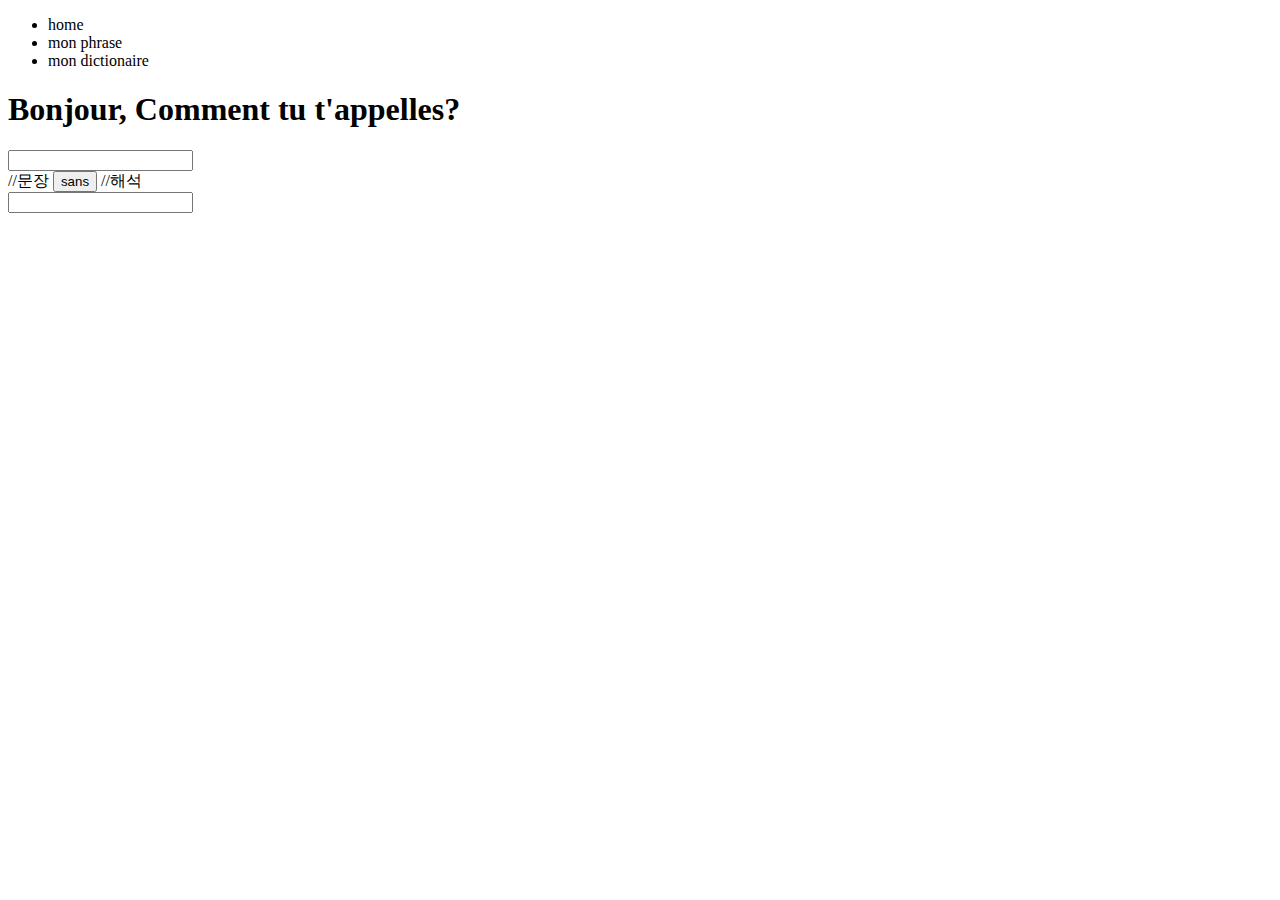
==== index.html @ 7cb58895 "Add files via upload" ====
<!DOCTYPE html>
<html lang="en">

<head>
    <meta charset="UTF-8">
    <meta http-equiv="X-UA-Compatible" content="IE=edge">
    <meta name="viewport" content="width=device-width, initial-scale=1.0">
    <title>monfrancais</title>
</head>

<body>
    <header>
        <nav>
            <ul>
                <li>home</li>
                <li>mon phrase</li>
                <li>mon dictionaire</li>
            </ul>
        </nav>
    </header>
    <main>
        <h1>Bonjour, Comment tu t'appelles?</h1>
        <form id="login-form">
            <input type="text">
        </form>
        <div>
            <span></span>//문장
            <button>sans</button>
            <span></span>//해석
        </div>
        <form id="vaca-form">
            <input id="voca"
        </form>
        <div>
            <ul id="vaca-list"></ul>
        </div>

    </main>
    <footer>

    </footer>
</body>

</html>
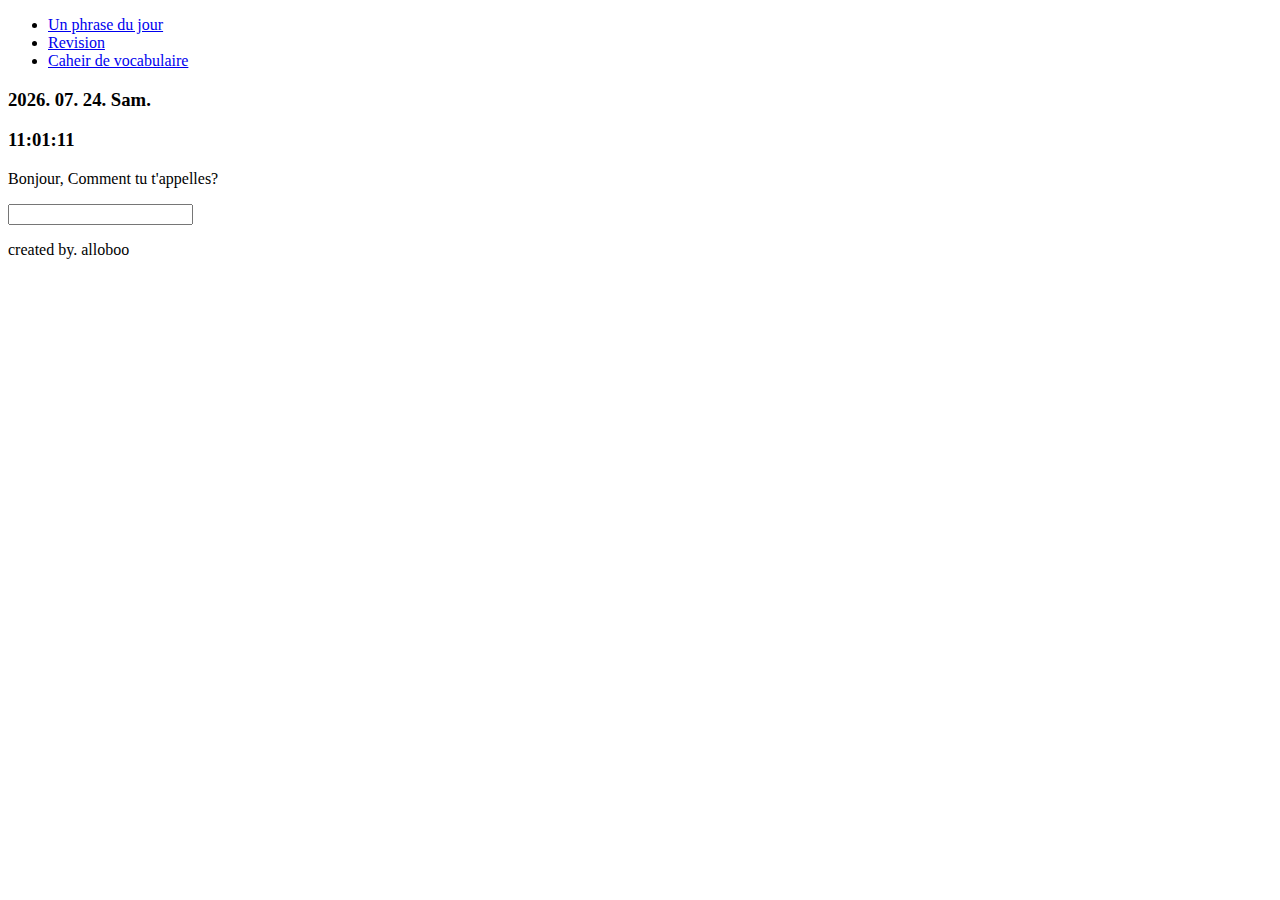
==== commit 79c00c41: "." ====
--- a/index.html
+++ b/index.html
@@ -1,44 +1,57 @@
-<!DOCTYPE html>
-<html lang="en">
-
-<head>
-    <meta charset="UTF-8">
-    <meta http-equiv="X-UA-Compatible" content="IE=edge">
-    <meta name="viewport" content="width=device-width, initial-scale=1.0">
-    <title>monfrancais</title>
-</head>
-
-<body>
-    <header>
-        <nav>
-            <ul>
-                <li>home</li>
-                <li>mon phrase</li>
-                <li>mon dictionaire</li>
-            </ul>
-        </nav>
-    </header>
-    <main>
-        <h1>Bonjour, Comment tu t'appelles?</h1>
-        <form id="login-form">
-            <input type="text">
-        </form>
-        <div>
-            <span></span>//문장
-            <button>sans</button>
-            <span></span>//해석
-        </div>
-        <form id="vaca-form">
-            <input id="voca"
-        </form>
-        <div>
-            <ul id="vaca-list"></ul>
-        </div>
-
-    </main>
-    <footer>
-
-    </footer>
-</body>
-
+<!DOCTYPE html>
+<html lang="en">
+
+<head>
+    <meta charset="UTF-8">
+    <meta http-equiv="X-UA-Compatible" content="IE=edge">
+    <meta name="viewport" content="width=device-width, initial-scale=1.0">
+    <link rel="stylesheet" href="css/style.css">
+    <title>monfrancais</title>
+</head>
+
+<body>
+    <header>
+        <nav>
+            <ul>
+                <li><a href="index.html">Un phrase du jour</a></li>
+                <li><a href="sentence.html">Revision</a></li>
+                <li><a href="voca.html">Caheir de vocabulaire</a></li>
+            </ul>
+        </nav>
+        <div class="box">
+            <h3 id="date">0000.00.00</h3>
+            <h3 id="clock">00:00:00</h3>
+        </div>
+    </header>
+    <main>
+        <div>
+            <form id="login-form">
+                <p>Bonjour, Comment tu t'appelles?</p>
+                <input maxlength="15" type="text" required>
+            </form>
+        </div>
+        <div id="main-page" class="hidden">
+            <h2 id="greeting"></h2>
+            <h1 id="tap-name1">un phrase du jour</h1>
+            <div id="sentence">
+                <span>d</span>
+                <button id="mean-btn">sans</button>
+                <span class="hidden">d</span>
+            </div>
+            <form id="vaca-form">
+                <input type="text"  placeholder="Noter un mot et le stocker." required>
+            </form>
+        </div>
+    </main>
+    <footer>
+        <p>created by. alloboo</p>
+    </footer>
+    <script src="js/greeting.js"></script>
+    <script src="js/clock.js"></script>
+    <script src="js/date.js">
+    </script>
+    <script src="js/sentence.js"></script>
+    <script src="js/voca.js"></script>
+</body>
+
 </html>--- a/css/style.css
+++ b/css/style.css
@@ -0,0 +1,3 @@
+.hidden {
+    display: none;
+}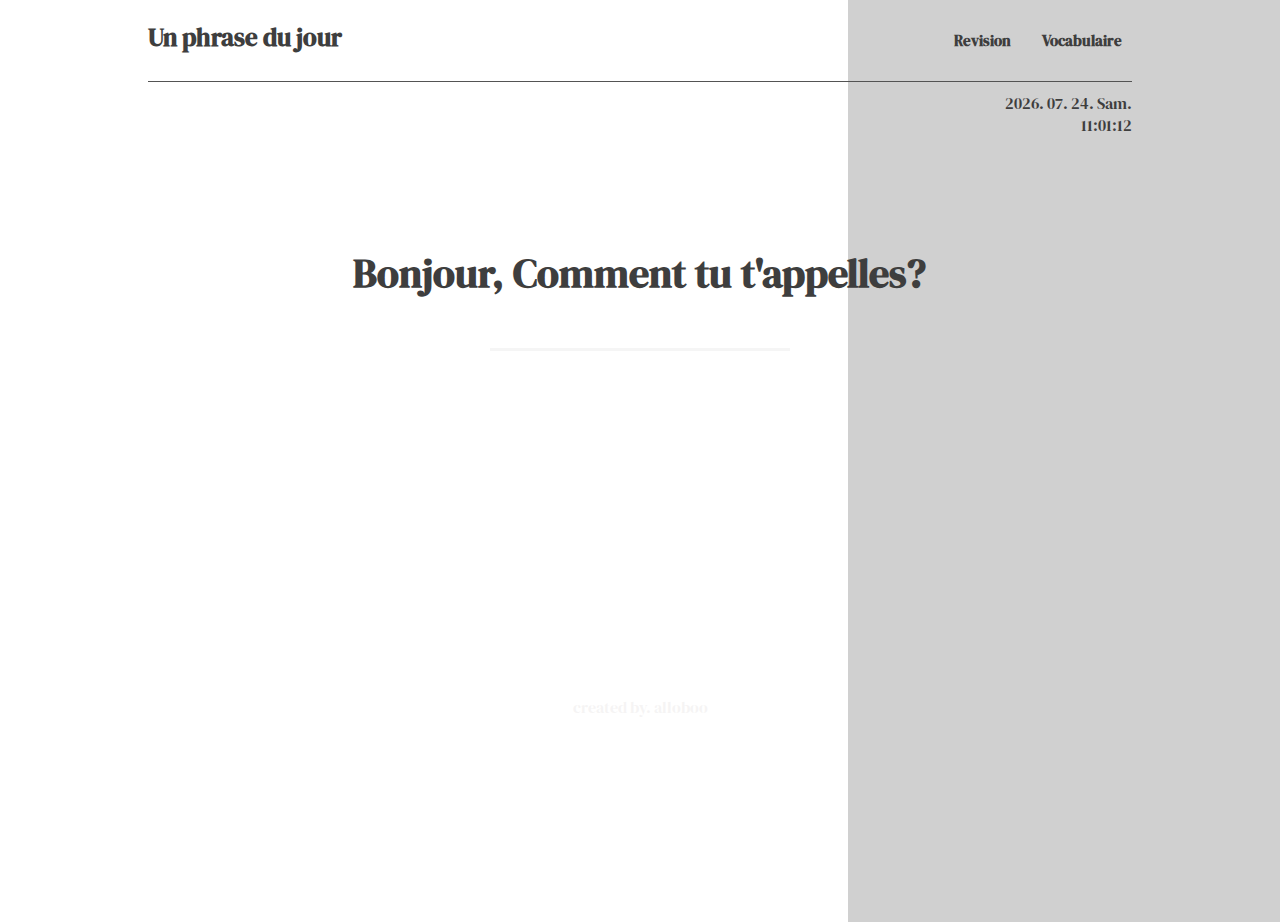
==== commit 43d45172: "Add files via upload" ====
--- a/index.html
+++ b/index.html
@@ -1,57 +1,61 @@
-<!DOCTYPE html>
-<html lang="en">
-
-<head>
-    <meta charset="UTF-8">
-    <meta http-equiv="X-UA-Compatible" content="IE=edge">
-    <meta name="viewport" content="width=device-width, initial-scale=1.0">
-    <link rel="stylesheet" href="css/style.css">
-    <title>monfrancais</title>
-</head>
-
-<body>
-    <header>
-        <nav>
-            <ul>
-                <li><a href="index.html">Un phrase du jour</a></li>
-                <li><a href="sentence.html">Revision</a></li>
-                <li><a href="voca.html">Caheir de vocabulaire</a></li>
-            </ul>
-        </nav>
-        <div class="box">
-            <h3 id="date">0000.00.00</h3>
-            <h3 id="clock">00:00:00</h3>
-        </div>
-    </header>
-    <main>
-        <div>
-            <form id="login-form">
-                <p>Bonjour, Comment tu t'appelles?</p>
-                <input maxlength="15" type="text" required>
-            </form>
-        </div>
-        <div id="main-page" class="hidden">
-            <h2 id="greeting"></h2>
-            <h1 id="tap-name1">un phrase du jour</h1>
-            <div id="sentence">
-                <span>d</span>
-                <button id="mean-btn">sans</button>
-                <span class="hidden">d</span>
-            </div>
-            <form id="vaca-form">
-                <input type="text"  placeholder="Noter un mot et le stocker." required>
-            </form>
-        </div>
-    </main>
-    <footer>
-        <p>created by. alloboo</p>
-    </footer>
-    <script src="js/greeting.js"></script>
-    <script src="js/clock.js"></script>
-    <script src="js/date.js">
-    </script>
-    <script src="js/sentence.js"></script>
-    <script src="js/voca.js"></script>
-</body>
-
+<!DOCTYPE html>
+<html lang="en">
+
+<head>
+    <meta charset="UTF-8">
+    <meta http-equiv="X-UA-Compatible" content="IE=edge">
+    <meta name="viewport" content="width=device-width, initial-scale=1.0">
+    <link rel="stylesheet" href="css/style.css">
+    <link rel="preconnect" href="https://fonts.googleapis.com">
+<link rel="preconnect" href="https://fonts.gstatic.com" crossorigin>
+<link href="https://fonts.googleapis.com/css2?family=DM+Serif+Display&display=swap" rel="stylesheet">
+    <title>monfrancais</title>
+</head>
+
+<body class="container">
+    <header id="intro">
+        <nav>
+            <h1><a href="index.html">Un phrase du jour</a></h1>
+            <ul>
+                <li><a href="sentence.html">Revision</a></li>
+                <li><a href="voca.html">Vocabulaire</a></li>
+            </ul>
+        </nav>
+        <div class="box">
+            <p id="date">0000.00.00</p>
+            <p id="clock">00:00:00</p>
+        </div>
+    </header>
+    <main class="main">
+        <div class="colorBox">컬러박스</div>
+        <div>
+            <form id="login-form">
+                <h2>Bonjour, Comment tu t'appelles?</h2>
+                <input maxlength="15" type="text" required>
+            </form>
+        </div>
+        <div id="main-page" class="hidden">
+            <h3 id="greeting"></h3>
+            <p>Un phrase du jour</p>
+            <div id="sentence">
+                <span></span>
+                <button id="mean-btn">sans</button>
+                <span class="hidden"></span>
+            </div>
+            <form id="vaca-form">
+                <input type="text"  placeholder="Noter un mot et le stocker." required>
+            </form>
+        </div>
+        
+    </main>
+    <footer>
+        <p>created by. alloboo</p>
+    </footer>
+    <script src="js/greeting.js"></script>
+    <script src="js/clock.js"></script>
+    <script src="js/date.js"></script>
+    <script src="js/sentence.js"></script>
+    <script src="js/voca.js"></script>
+</body>
+
 </html>--- a/css/style.css
+++ b/css/style.css
@@ -1,3 +1,212 @@
-.hidden {
-    display: none;
-}+* {
+    margin: 0;
+    padding: 0;
+
+    color: rgb(62, 62, 62);
+
+    font-family: 'DM Serif Display', serif;
+}
+
+.hidden {
+    display: none;
+}
+
+.container {
+    display: grid;
+    grid-template-columns: 3 1fr;
+    grid-gap: 30px;
+    grid-auto-rows: minmax(100px, auto);
+
+    margin: 0 10%;
+    width: 80%;
+}
+
+a {
+    text-decoration: none;
+    color: rgb(62, 62, 62);
+}
+
+ul {
+    list-style: none;
+}
+
+.colorBox {
+    color:rgba(255, 251, 251, 0);
+
+    width: 32%;
+    height: 100%;
+
+    border: solid 1px rgb(208, 208, 208);
+    background-color: rgb(208, 208, 208);
+    padding: 10px 10px 10px 10px;
+
+    position: absolute;
+    
+    top: 0;
+    right: 0;
+    bottom: 0;
+    z-index: -99;
+}
+
+/*header CSS*/
+#intro {
+    display: grid;
+    grid-template-columns: 2 1fr;
+    grid-gap: 20px;
+
+}
+
+nav {
+    padding: 20px 20px 0 20px;
+
+    display: flex;
+    justify-content: space-between;
+}
+
+nav h1 {
+    font-size: 25px;
+}
+
+nav ul {
+    font-size: 15px;
+    text-decoration: none;
+
+    display: flex;
+    
+}
+
+nav ul li {
+    margin: 10px 0;
+    width: 100px;
+    text-align: center;
+
+    font-weight: bold;
+}
+
+.box {
+    margin: 0 20px;
+    padding-top: 10px;
+    text-align: right;
+    
+    font-weight: lighter;
+
+    border-top: solid 1px rgb(83, 83, 83);
+}
+
+/*main CSS*/
+.main {
+    display: flex;
+    justify-content: center;
+
+    width: 80%;
+    min-height: 500px;
+    padding: 0 10%;
+}
+
+#login-form {
+    padding: 80px;
+    text-align: center;
+}
+
+#login-form h2 {
+    font-size: 40px;
+
+    text-align: center;
+}
+
+#login-form input {
+    width: 300px;
+    margin: 20px;
+
+    text-align: center;
+     
+    background: 0;
+    outline: transparent;
+    border: 0;
+    border-bottom: 3px solid whitesmoke;
+
+    font-size: 20px;
+}
+
+#main-page {
+    width: 100%;
+    text-align: center;
+
+    position: relative;
+}
+
+#greeting {
+    font-size: 20px;
+
+    margin-bottom: 60px;
+
+}
+
+#main-page p {
+    position: absolute;
+
+    top: 70px;
+    left: 20px;
+
+    font-size: 20px;
+    font-weight: bold;
+    font-style: italic;
+
+    width: 200px;
+    padding: 5px;
+    background-color: whitesmoke;
+    border: solid 1px gray;
+
+    display: flex;
+    align-items: center;
+    justify-content: center;
+}
+
+
+#sentence {
+    height: auto;
+    padding: 60px 5px;
+
+    display: flex;
+    flex-direction: column;
+
+    background-color: rgb(243, 219, 223);
+}
+
+#sentence span:first-child {
+    font-size: 50px;
+}
+
+#mean-btn {
+    margin: 10px 0;
+
+    width: 100%;
+    align-items: center;
+
+    background: 0;
+    outline: transparent;
+    border: 0;
+}
+
+#vaca-form input {
+    margin: 20px;
+    width: 200px;
+    height: 30px;
+
+    background: 0;
+    outline: transparent;
+    border: 0;
+    border-bottom: solid 1px gray;
+
+    font-size: 15px;
+    text-align: center;
+}
+
+/*footer CSS*/
+footer p {
+    color: rgba(233, 230, 230, 0.44);
+    font-weight: lighter;
+    
+    display: flex;
+    justify-content: center;   
+}
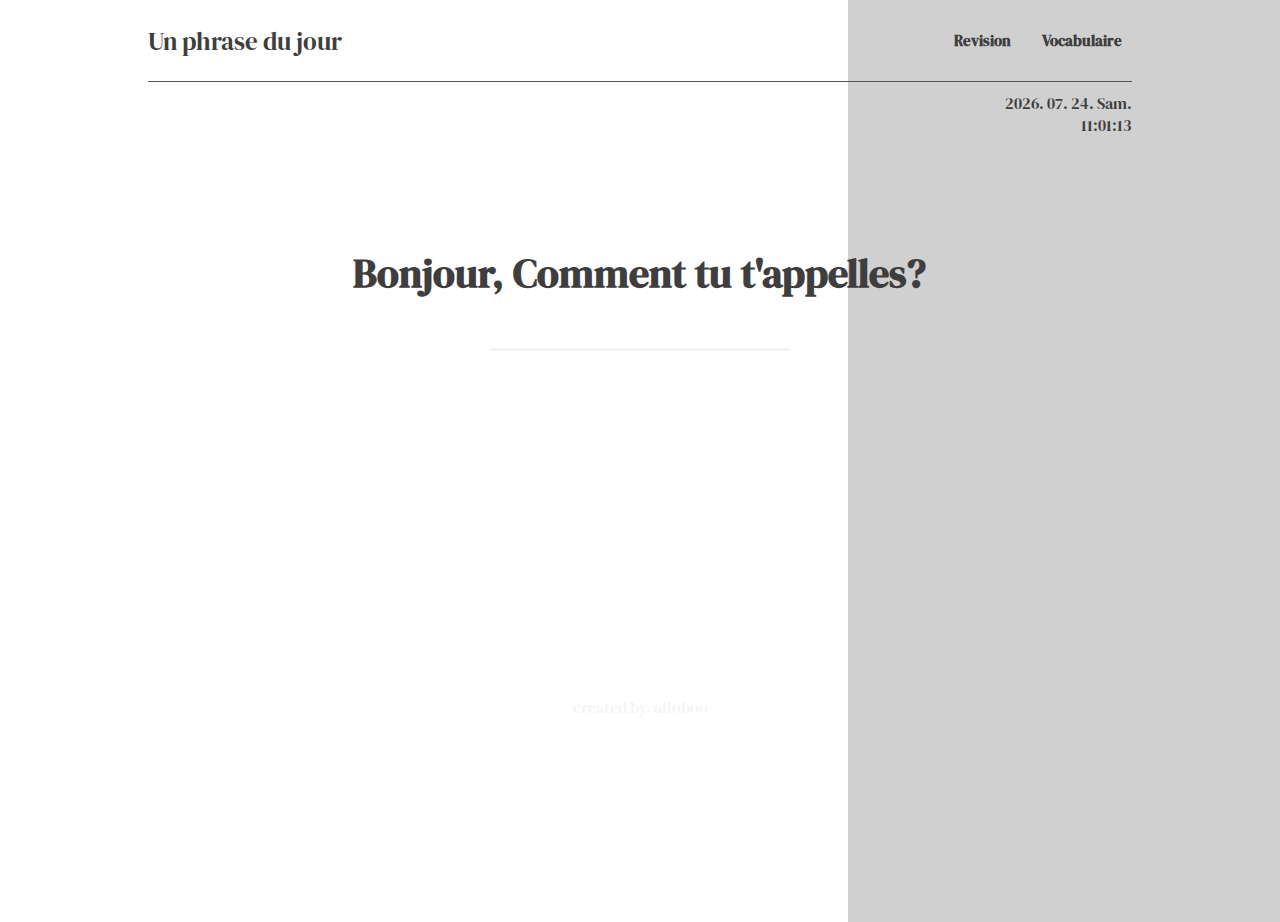
==== commit eb698218: "update" ====
--- a/index.html
+++ b/index.html
@@ -1,61 +1,66 @@
-<!DOCTYPE html>
-<html lang="en">
-
-<head>
-    <meta charset="UTF-8">
-    <meta http-equiv="X-UA-Compatible" content="IE=edge">
-    <meta name="viewport" content="width=device-width, initial-scale=1.0">
-    <link rel="stylesheet" href="css/style.css">
-    <link rel="preconnect" href="https://fonts.googleapis.com">
-<link rel="preconnect" href="https://fonts.gstatic.com" crossorigin>
-<link href="https://fonts.googleapis.com/css2?family=DM+Serif+Display&display=swap" rel="stylesheet">
-    <title>monfrancais</title>
-</head>
-
-<body class="container">
-    <header id="intro">
-        <nav>
-            <h1><a href="index.html">Un phrase du jour</a></h1>
-            <ul>
-                <li><a href="sentence.html">Revision</a></li>
-                <li><a href="voca.html">Vocabulaire</a></li>
-            </ul>
-        </nav>
-        <div class="box">
-            <p id="date">0000.00.00</p>
-            <p id="clock">00:00:00</p>
-        </div>
-    </header>
-    <main class="main">
-        <div class="colorBox">컬러박스</div>
-        <div>
-            <form id="login-form">
-                <h2>Bonjour, Comment tu t'appelles?</h2>
-                <input maxlength="15" type="text" required>
-            </form>
-        </div>
-        <div id="main-page" class="hidden">
-            <h3 id="greeting"></h3>
-            <p>Un phrase du jour</p>
-            <div id="sentence">
-                <span></span>
-                <button id="mean-btn">sans</button>
-                <span class="hidden"></span>
-            </div>
-            <form id="vaca-form">
-                <input type="text"  placeholder="Noter un mot et le stocker." required>
-            </form>
-        </div>
-        
-    </main>
-    <footer>
-        <p>created by. alloboo</p>
-    </footer>
-    <script src="js/greeting.js"></script>
-    <script src="js/clock.js"></script>
-    <script src="js/date.js"></script>
-    <script src="js/sentence.js"></script>
-    <script src="js/voca.js"></script>
-</body>
-
+<!DOCTYPE html>
+<html lang="en">
+
+<head>
+    <meta charset="UTF-8">
+    <meta http-equiv="X-UA-Compatible" content="IE=edge">
+    <meta name="viewport" content="width=device-width, initial-scale=1.0">
+    <link rel="stylesheet" href="css/style.css">
+    <link rel="preconnect" href="https://fonts.googleapis.com">
+<link rel="preconnect" href="https://fonts.gstatic.com" crossorigin>
+<link href="https://fonts.googleapis.com/css2?family=DM+Serif+Display&display=swap" rel="stylesheet">
+    <title>monfrancais</title>
+</head>
+
+<body class="container">
+    <header id="intro">
+        <nav>
+            <button class="mainBtn">Un phrase du jour</button>
+            <div>
+                <button class="showReviewBtn">Revision</button>
+                <button class="showVocaBtn">Vocabulaire</button>
+            </div>
+        </nav>
+        <div class="box">
+            <p id="date">0000.00.00</p>
+            <p id="clock">00:00:00</p>
+        </div>
+    </header>
+    <main class="main">
+        <div class="colorBox">컬러박스</div>
+        <div>
+            <form id="login-form">
+                <h2>Bonjour, Comment tu t'appelles?</h2>
+                <input maxlength="15" type="text" required>
+            </form>
+        </div>
+        <div id="main-page" class="hidden">
+            <h3 id="greeting"></h3>
+            <p>Un phrase du jour</p>
+            <div id="sentence">
+                <span></span>
+                <button id="mean-btn">sans</button>
+                <span class="hidden"></span>
+            </div>
+            <form id="voca-form">
+                <input type="text"  placeholder="Noter un mot et le stocker." required>
+            </form>
+        </div>
+        <div id="review" class="hidden">
+            <ol id="sentence-list"></ol>
+        </div>
+        <div id="voca" class="hidden">
+            <ol id="voca-list"></ol>
+        </div>
+    </main>
+    <footer>
+        <p>created by. alloboo</p>
+    </footer>
+    <script src="js/greeting.js"></script>
+    <script src="js/clock.js"></script>
+    <script src="js/date.js"></script>
+    <script src="js/sentence.js"></script>
+    <script src="js/voca.js"></script>
+</body>
+
 </html>--- a/css/style.css
+++ b/css/style.css
@@ -1,212 +1,251 @@
-* {
-    margin: 0;
-    padding: 0;
-
-    color: rgb(62, 62, 62);
-
-    font-family: 'DM Serif Display', serif;
-}
-
-.hidden {
-    display: none;
-}
-
-.container {
-    display: grid;
-    grid-template-columns: 3 1fr;
-    grid-gap: 30px;
-    grid-auto-rows: minmax(100px, auto);
-
-    margin: 0 10%;
-    width: 80%;
-}
-
-a {
-    text-decoration: none;
-    color: rgb(62, 62, 62);
-}
-
-ul {
-    list-style: none;
-}
-
-.colorBox {
-    color:rgba(255, 251, 251, 0);
-
-    width: 32%;
-    height: 100%;
-
-    border: solid 1px rgb(208, 208, 208);
-    background-color: rgb(208, 208, 208);
-    padding: 10px 10px 10px 10px;
-
-    position: absolute;
-    
-    top: 0;
-    right: 0;
-    bottom: 0;
-    z-index: -99;
-}
-
-/*header CSS*/
-#intro {
-    display: grid;
-    grid-template-columns: 2 1fr;
-    grid-gap: 20px;
-
-}
-
-nav {
-    padding: 20px 20px 0 20px;
-
-    display: flex;
-    justify-content: space-between;
-}
-
-nav h1 {
-    font-size: 25px;
-}
-
-nav ul {
-    font-size: 15px;
-    text-decoration: none;
-
-    display: flex;
-    
-}
-
-nav ul li {
-    margin: 10px 0;
-    width: 100px;
-    text-align: center;
-
-    font-weight: bold;
-}
-
-.box {
-    margin: 0 20px;
-    padding-top: 10px;
-    text-align: right;
-    
-    font-weight: lighter;
-
-    border-top: solid 1px rgb(83, 83, 83);
-}
-
-/*main CSS*/
-.main {
-    display: flex;
-    justify-content: center;
-
-    width: 80%;
-    min-height: 500px;
-    padding: 0 10%;
-}
-
-#login-form {
-    padding: 80px;
-    text-align: center;
-}
-
-#login-form h2 {
-    font-size: 40px;
-
-    text-align: center;
-}
-
-#login-form input {
-    width: 300px;
-    margin: 20px;
-
-    text-align: center;
-     
-    background: 0;
-    outline: transparent;
-    border: 0;
-    border-bottom: 3px solid whitesmoke;
-
-    font-size: 20px;
-}
-
-#main-page {
-    width: 100%;
-    text-align: center;
-
-    position: relative;
-}
-
-#greeting {
-    font-size: 20px;
-
-    margin-bottom: 60px;
-
-}
-
-#main-page p {
-    position: absolute;
-
-    top: 70px;
-    left: 20px;
-
-    font-size: 20px;
-    font-weight: bold;
-    font-style: italic;
-
-    width: 200px;
-    padding: 5px;
-    background-color: whitesmoke;
-    border: solid 1px gray;
-
-    display: flex;
-    align-items: center;
-    justify-content: center;
-}
-
-
-#sentence {
-    height: auto;
-    padding: 60px 5px;
-
-    display: flex;
-    flex-direction: column;
-
-    background-color: rgb(243, 219, 223);
-}
-
-#sentence span:first-child {
-    font-size: 50px;
-}
-
-#mean-btn {
-    margin: 10px 0;
-
-    width: 100%;
-    align-items: center;
-
-    background: 0;
-    outline: transparent;
-    border: 0;
-}
-
-#vaca-form input {
-    margin: 20px;
-    width: 200px;
-    height: 30px;
-
-    background: 0;
-    outline: transparent;
-    border: 0;
-    border-bottom: solid 1px gray;
-
-    font-size: 15px;
-    text-align: center;
-}
-
-/*footer CSS*/
-footer p {
-    color: rgba(233, 230, 230, 0.44);
-    font-weight: lighter;
-    
-    display: flex;
-    justify-content: center;   
-}
+* {
+    margin: 0;
+    padding: 0;
+
+    color: rgb(62, 62, 62);
+
+    font-family: 'DM Serif Display', serif;
+}
+
+.hidden {
+    display: none;
+}
+
+.container {
+    display: grid;
+    grid-template-columns: 3 1fr;
+    grid-gap: 30px;
+    grid-auto-rows: minmax(100px, auto);
+
+    margin: 0 10%;
+    width: 80%;
+    height: auto;
+}
+
+a {
+    text-decoration: none;
+    color: rgb(62, 62, 62);
+}
+
+.colorBox {
+    color:rgba(255, 251, 251, 0);
+
+    width: 32%;
+    height: 100%;
+
+    border: solid 1px rgb(208, 208, 208);
+    background-color: rgb(208, 208, 208);
+    padding: 10px 10px 10px 10px;
+
+    position: absolute;
+    
+    top: 0;
+    right: 0;
+    bottom: 0;
+    z-index: -99;
+}
+
+/*header CSS*/
+#intro {
+    display: grid;
+    grid-template-columns: 2 1fr;
+    grid-gap: 20px;
+
+}
+
+nav {
+    padding: 20px 20px 0 20px;
+
+    display: flex;
+    justify-content: space-between;
+}
+
+nav .mainBtn {
+    font-size: 25px;
+
+    background: 0;
+    outline: transparent;
+    border: 0;
+
+    cursor: pointer; 
+}
+
+nav div {
+    display: flex;
+}
+
+nav div button {
+    margin: 10px 0;
+    width: 100px;
+
+    font-size: 15px;
+    text-align: center;
+
+    font-weight: bold;
+
+    background: 0;
+    outline: transparent;
+    border: 0;
+
+    cursor: pointer; 
+}
+
+.box {
+    margin: 0 20px;
+    padding-top: 10px;
+    text-align: right;
+    
+    font-weight: lighter;
+
+    border-top: solid 1px rgb(83, 83, 83);
+}
+
+/*main CSS*/
+.main {
+    display: flex;
+    justify-content: center;
+
+    width: 80%;
+    min-height: 500px;
+    padding: 0 10%;
+}
+
+#login-form {
+    padding: 80px;
+    text-align: center;
+}
+
+#login-form h2 {
+    font-size: 40px;
+
+    text-align: center;
+}
+
+#login-form input {
+    width: 300px;
+    margin: 20px;
+
+    text-align: center;
+     
+    background: 0;
+    outline: transparent;
+    border: 0;
+    border-bottom: 3px solid whitesmoke;
+
+    font-size: 20px;
+}
+
+#main-page {
+    width: 100%;
+    text-align: center;
+
+    position: relative;
+}
+
+#greeting {
+    font-size: 20px;
+
+    margin-bottom: 60px;
+
+}
+
+#main-page p {
+    position: absolute;
+
+    top: 70px;
+    left: 20px;
+
+    font-size: 20px;
+    font-weight: bold;
+    font-style: italic;
+
+    width: 200px;
+    padding: 5px;
+    background-color: whitesmoke;
+    border: solid 1px gray;
+
+    display: flex;
+    align-items: center;
+    justify-content: center;
+}
+
+
+#sentence {
+    height: auto;
+    padding: 60px 5px;
+
+    display: flex;
+    flex-direction: column;
+
+    background-color: rgb(243, 219, 223);
+}
+
+#sentence span:first-child {
+    font-size: 50px;
+}
+
+#mean-btn {
+    margin: 10px 0;
+
+    width: 100%;
+    align-items: center;
+
+    background: 0;
+    outline: transparent;
+    border: 0;
+
+    cursor: pointer;
+}
+
+#voca-form input {
+    margin: 20px;
+    width: 200px;
+    height: 30px;
+
+    background: 0;
+    outline: transparent;
+    border: 0;
+    border-bottom: solid 1px gray;
+
+    font-size: 15px;
+    text-align: center;
+}
+
+#review, #voca {
+    width: 100%;
+    height: auto;
+}
+
+.delete-btn {
+    margin: 10px 0 10px 10px;
+
+    font-family: sans-serif;
+
+    background: 0;
+    outline: transparent;
+    border: 0;
+}
+
+
+/*footer CSS*/
+footer p {
+    color: rgba(233, 230, 230, 0.44);
+    font-weight: lighter;
+    
+    display: flex;
+    justify-content: center;   
+}
+
+/* media-query */
+@media(max-width:800px) {
+    nav {
+        display: flex;
+        flex-direction: column;
+    }
+
+    nav div {
+        margin-top: 10px;
+        display: flex;
+        justify-content: center;
+    }
+}
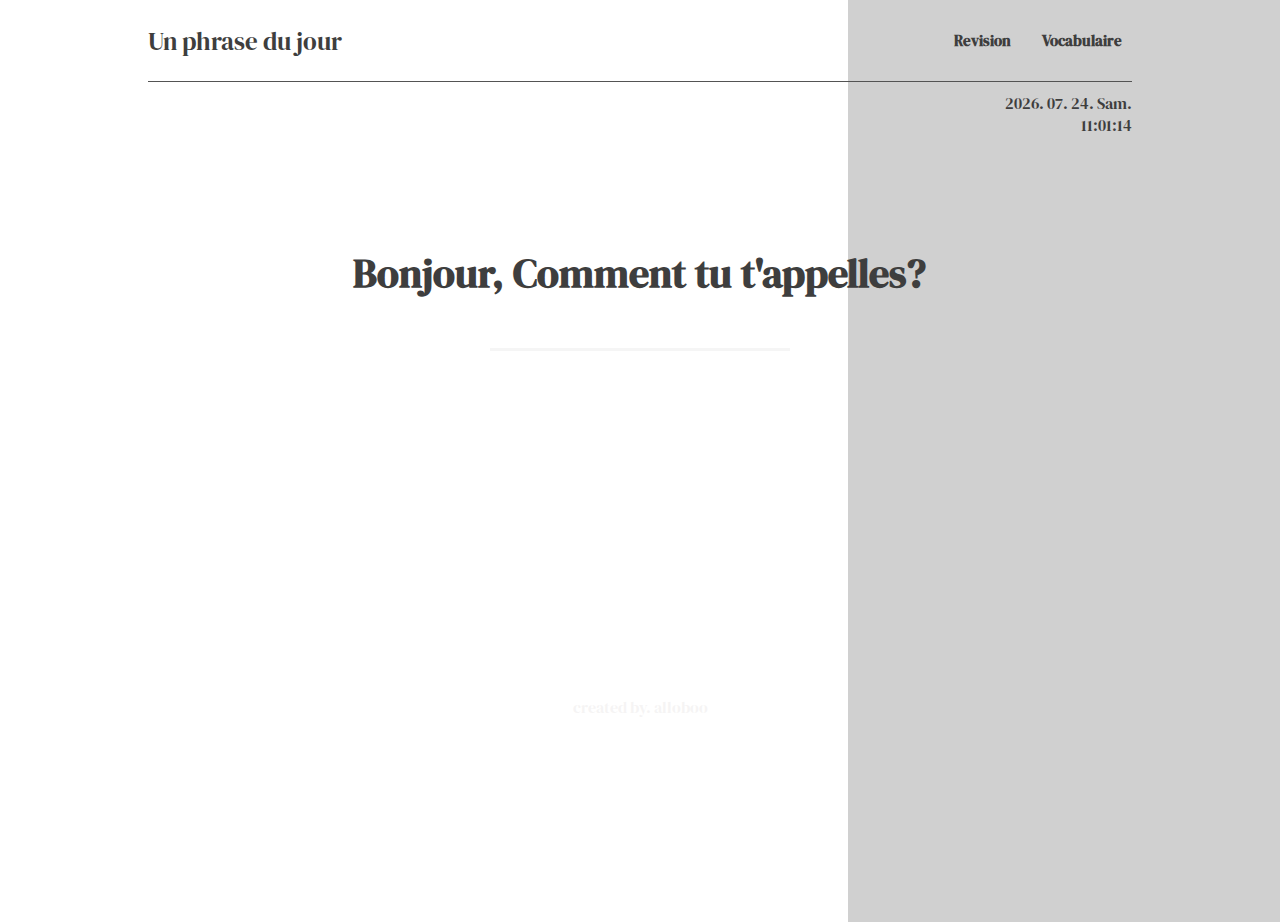
==== commit fe5ee3c4: "0413" ====
--- a/index.html
+++ b/index.html
@@ -61,6 +61,7 @@
     <script src="js/date.js"></script>
     <script src="js/sentence.js"></script>
     <script src="js/voca.js"></script>
+    <script src="js/switchTap.js"></script>
 </body>
 
 </html>